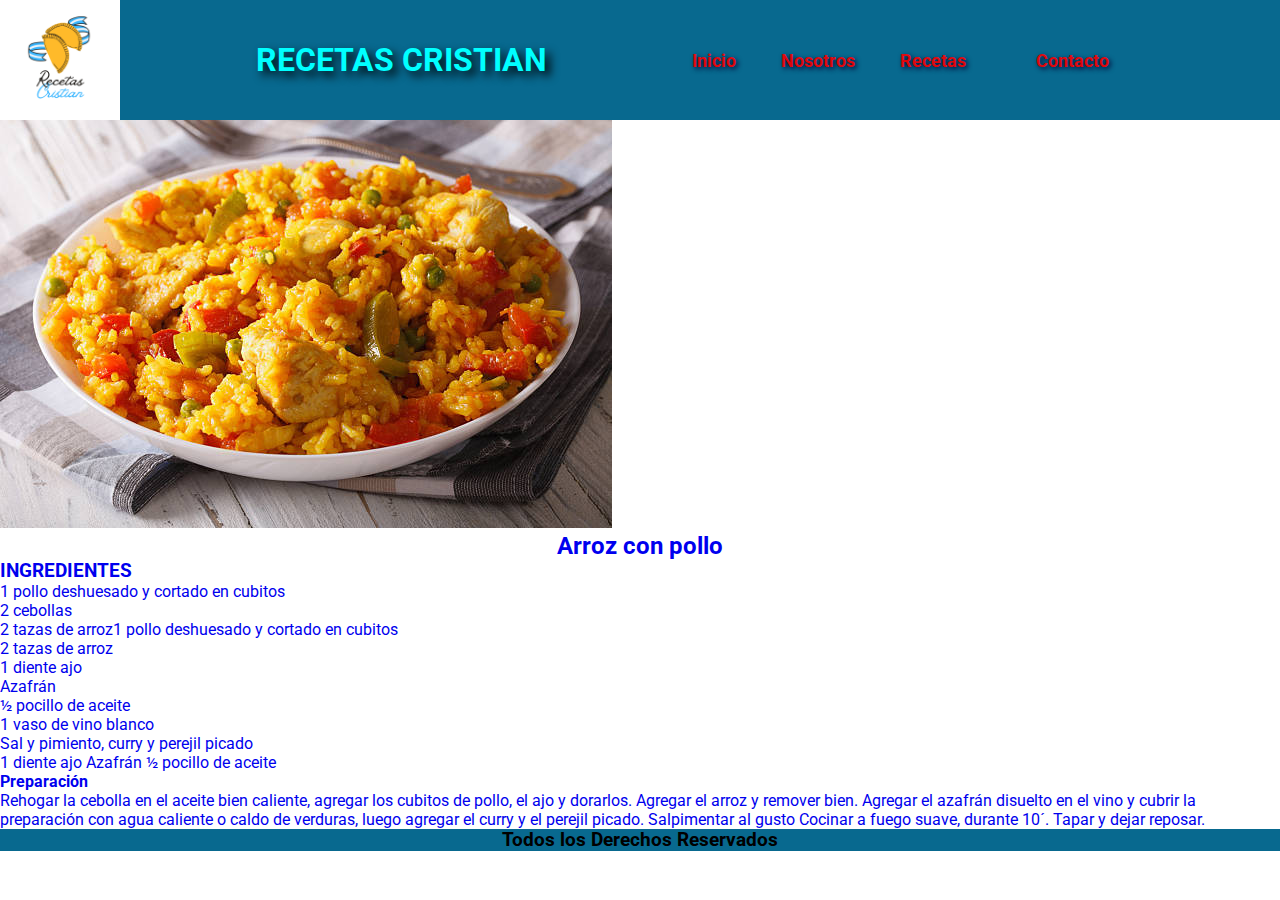
==== pages/Arroz con pollo.html @ 356c1f8c "agregando proyecto 2da entrega" ====
<!DOCTYPE html>
<html lang="en">

<head>
    <title>☆Recetas☆</title>
    <meta charset="UTF-8">
    <meta name="viewport" content="width=device-width, initial-scale=1">
    <link href="../css/estilos.css" rel="stylesheet">
    <link rel="preconnect" href="https://fonts.googleapis.com">
    <link rel="preconnect" href="https://fonts.gstatic.com" crossorigin>
    <link href="https://fonts.googleapis.com/css2?family=Roboto&display=swap" rel="stylesheet">
</head>

<body>
    <!-- ENCABEZADO -->
    <header id="encabezado">

        <img src="../img/Recetas.png" alt="logo-imagen" id="logo-imagen" height="120px" width="120px">
        <h1 class="title">RECETAS CRISTIAN</h1>
        <nav>
            <ul>
                <li><a href="../index.html" target="_blank">Inicio</a></li>
                <li><a href="Nosotros.html" target="_blank">Nosotros</a></li>
                <li><a href="Recetas.html" target="_blank">Recetas</li>
                <li><a href="Contacto.html">Contacto</li>
            </ul>
        </nav>

    </header>
    <!-- MAIN -->
    <main>
        <img src="../img/arrozConPollo.jpg" alt="arrozConPollo">
        <h2>Arroz con pollo</h2>
        <h3>INGREDIENTES</h3>

        <ul>
            <li>1 pollo deshuesado y cortado en cubitos</li>
            <li>2 cebollas</li>
            <li>2 tazas de arroz1 pollo deshuesado y cortado en cubitos</li>
            <li>2 tazas de arroz</li>
            <li>1 diente ajo</li>
            <li>Azafrán</li>
            <li>½ pocillo de aceite</li>
            <li>1 vaso de vino blanco</li>
            <li>Sal y pimiento, curry y perejil picado</li>
            <li>1 diente ajo Azafrán ½ pocillo de aceite </li>
        </ul>

        <h4>Preparación</h4>
        <p>
            Rehogar la cebolla en el aceite bien caliente, agregar los cubitos de pollo, el ajo y dorarlos. Agregar el
            arroz y remover bien. Agregar el azafrán disuelto en el vino y cubrir la preparación con agua caliente o
            caldo de verduras, luego agregar el curry y el perejil picado. Salpimentar al gusto Cocinar a fuego suave,
            durante 10´. Tapar y dejar reposar.

        </p>

    </main>

    <footer>
        <h3 class="foot">Todos los Derechos Reservados</h3>
    </footer>


</body>

</html>
---- css/estilos.css ----
* {
    margin: 0;
    padding: 0;
    text-decoration: none;
    font-family: 'Roboto'
}

/* estilos barra de navegación */

h1 {
    justify-content: left;
    text-shadow: 5px 5px 10px black;
}

header {
    background-color: #08698f;
    color: aqua;
    display: flex;
    justify-content: space-between;
    align-items: center;
    
}

nav ul {
    list-style: none;
    display: flex;
    gap: 25px;
}

nav ul li {
    padding: 10px;
    text-shadow: 2px 2px 5px rgb(3, 3, 49);
}


li a {
    color: rgba(255, 0, 0, 0.877);
    font-size: large;
    font-weight: bold;
}


/* footer */
.foot {
    text-align: center;
    color: black;
    background-color: #08698f;
}


.main {
    background-color: #08698f;
}

/* estilos del pie de página */

footer {
    background-color: #08698f;
}

/* estilos recetas.html */

h2 {
    text-align: center;
}

.titulo-nosotros{
    background-color: black;
}

div h3 a {
    text-decoration: none;
    color:chartreuse
}
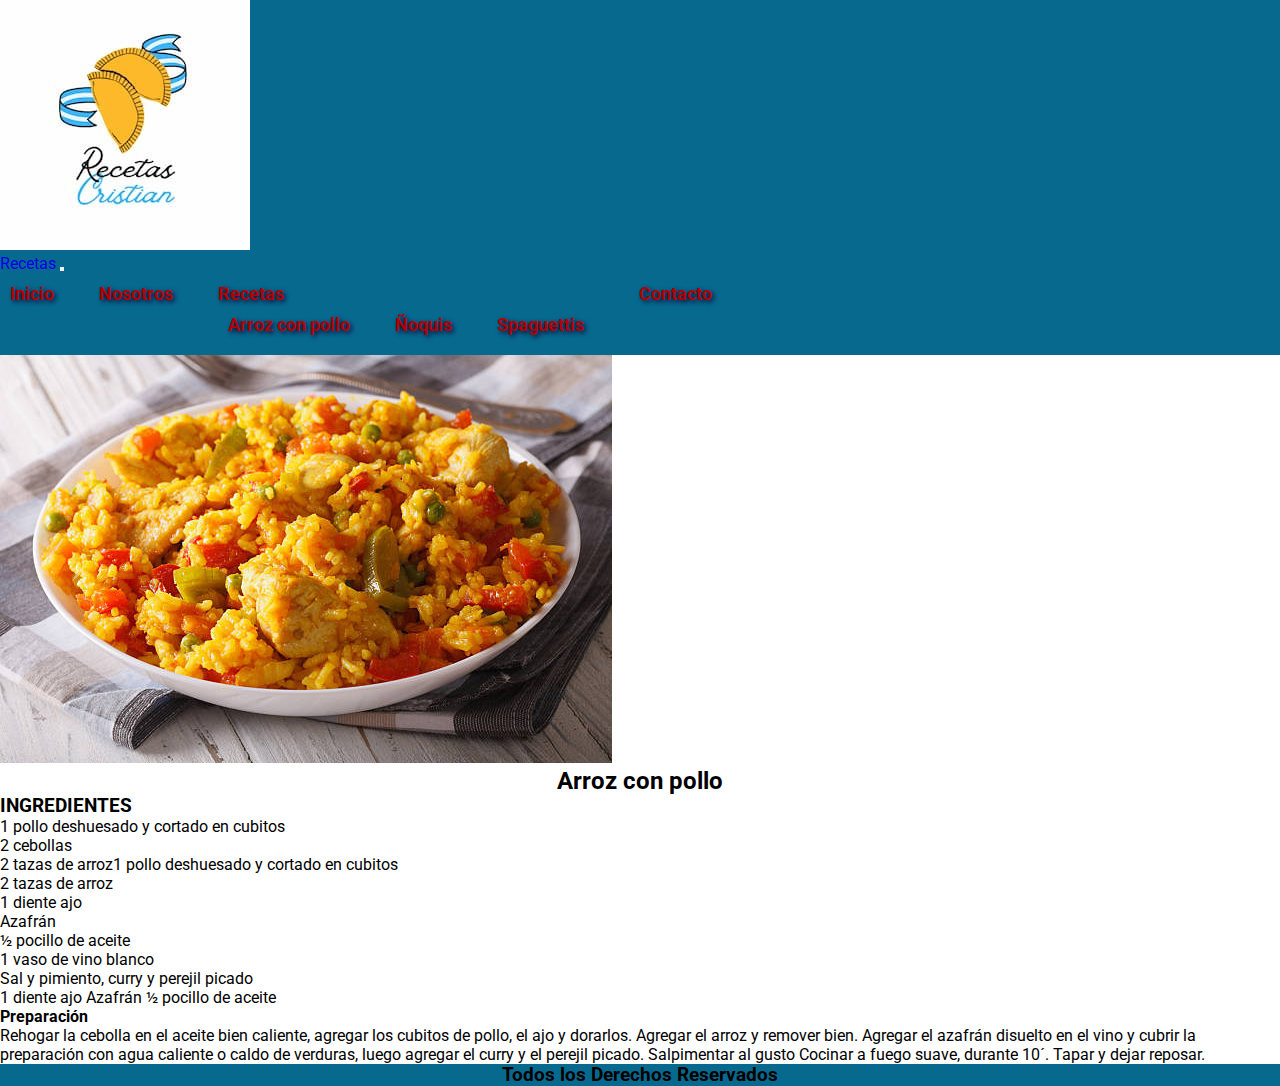
==== commit 4b8e1e32: "preentrega 3" ====
--- a/pages/Arroz con pollo.html
+++ b/pages/Arroz con pollo.html
@@ -2,20 +2,28 @@
 <html lang="en">
 
 <head>
-    <title>☆Recetas☆</title>
+    <title>☆ Arroz con pollo ☆</title>
     <meta charset="UTF-8">
     <meta name="viewport" content="width=device-width, initial-scale=1">
     <link href="../css/estilos.css" rel="stylesheet">
     <link rel="preconnect" href="https://fonts.googleapis.com">
     <link rel="preconnect" href="https://fonts.gstatic.com" crossorigin>
     <link href="https://fonts.googleapis.com/css2?family=Roboto&display=swap" rel="stylesheet">
+    <!-- CSS only -->
+    <link href="https://cdn.jsdelivr.net/npm/bootstrap@5.2.2/dist/css/bootstrap.min.css" rel="stylesheet"
+        integrity="sha384-Zenh87qX5JnK2Jl0vWa8Ck2rdkQ2Bzep5IDxbcnCeuOxjzrPF/et3URy9Bv1WTRi" crossorigin="anonymous">
+    <!-- animaciones -->
+    <link href="https://unpkg.com/aos@2.3.1/dist/aos.css" rel="stylesheet">
+    <link rel="shortcut icon" href="../img/favicon.png">
+
 </head>
 
 <body>
+
     <!-- ENCABEZADO -->
     <header id="encabezado">
 
-        <img src="../img/Recetas.png" alt="logo-imagen" id="logo-imagen" height="120px" width="120px">
+        <!-- <img src="../img/Recetas.png" alt="logo-imagen" id="logo-imagen" height="120px" width="120px">
         <h1 class="title">RECETAS CRISTIAN</h1>
         <nav>
             <ul>
@@ -24,36 +32,93 @@
                 <li><a href="Recetas.html" target="_blank">Recetas</li>
                 <li><a href="Contacto.html">Contacto</li>
             </ul>
-        </nav>
+        </nav> -->
+        <div class="container">
+            <nav class="navbar navbar-expand-lg" style="background-color: #08698f" ;>
+
+                <div data-aos="fade-right" data-aos-offset="300" data-aos-easing="ease-in-sine">
+                    <div class="container">
+                        <a class="navbar-brand" href="../index.html">
+                            <img src="../img/Recetas2.jpg" alt="logo-imagen" id="logo-imagen" class="img-fluid">
+                        </a>
+                    </div>
+                </div>
+
+                <div class="container p-3">
+                    <a class="navbar-brand" href="#">Recetas</a>
+                    <button class="navbar-toggler" type="button" data-bs-toggle="collapse"
+                        data-bs-target="#navbarNavDropdown" aria-controls="navbarNavDropdown" aria-expanded="false"
+                        aria-label="Toggle navigation">
+                        <span class="navbar-toggler-icon"></span>
+                    </button>
+                    <div class="collapse navbar-collapse" id="navbarNavDropdown">
+                        <ul class="navbar-nav">
+                            <li class="nav-item">
+                                <a class="nav-link active" aria-current="page" href="../index.html">Inicio</a>
+                            </li>
+                            <li class="nav-item">
+                                <a class="nav-link" href="../pages/Nosotros.html">Nosotros</a>
+                            </li>
+                            <li class="nav-item dropdown">
+                                <a class="nav-link dropdown-toggle" href="../pages/Recetas.html" role="button"
+                                    data-bs-toggle="dropdown" aria-expanded="false">
+                                    Recetas
+                                </a>
+                                <ul class="dropdown-menu">
+                                    <li><a class="dropdown-item" href="../pages/Arroz con pollo.html"
+                                            target="_blank">Arroz
+                                            con pollo</a>
+                                    </li>
+                                    <li><a class="dropdown-item" href="../pages/Noquis.html" target="_blank">Ñoquis</a>
+                                    </li>
+                                    <li><a class="dropdown-item" href="../pages/spaguettis a la bolognesa.html"
+                                            target="_blank">Spaguettis</a></li>
+                                </ul>
+                            </li>
+                            <li class="nav-item">
+                                <a class="nav-link" href="../pages/Contacto.html">Contacto</a>
+                            </li>
+                        </ul>
+                    </div>
+                </div>
+            </nav>
+        </div>
 
     </header>
     <!-- MAIN -->
     <main>
-        <img src="../img/arrozConPollo.jpg" alt="arrozConPollo">
-        <h2>Arroz con pollo</h2>
-        <h3>INGREDIENTES</h3>
+        <div class="container">
+            <div class="container-fluid">
+                <img src="../img/arrozConPollo.jpg" alt="arrozConPollo">
+            </div>
+            
+            <h2>Arroz con pollo</h2>
+            <h3>INGREDIENTES</h3>
+            <ul>
+                <li>1 pollo deshuesado y cortado en cubitos</li>
+                <li>2 cebollas</li>
+                <li>2 tazas de arroz1 pollo deshuesado y cortado en cubitos</li>
+                <li>2 tazas de arroz</li>
+                <li>1 diente ajo</li>
+                <li>Azafrán</li>
+                <li>½ pocillo de aceite</li>
+                <li>1 vaso de vino blanco</li>
+                <li>Sal y pimiento, curry y perejil picado</li>
+                <li>1 diente ajo Azafrán ½ pocillo de aceite </li>
+            </ul>
 
-        <ul>
-            <li>1 pollo deshuesado y cortado en cubitos</li>
-            <li>2 cebollas</li>
-            <li>2 tazas de arroz1 pollo deshuesado y cortado en cubitos</li>
-            <li>2 tazas de arroz</li>
-            <li>1 diente ajo</li>
-            <li>Azafrán</li>
-            <li>½ pocillo de aceite</li>
-            <li>1 vaso de vino blanco</li>
-            <li>Sal y pimiento, curry y perejil picado</li>
-            <li>1 diente ajo Azafrán ½ pocillo de aceite </li>
-        </ul>
+            <h4>Preparación</h4>
+            <p>
+                Rehogar la cebolla en el aceite bien caliente, agregar los cubitos de pollo, el ajo y dorarlos. Agregar
+                el
+                arroz y remover bien. Agregar el azafrán disuelto en el vino y cubrir la preparación con agua caliente o
+                caldo de verduras, luego agregar el curry y el perejil picado. Salpimentar al gusto Cocinar a fuego
+                suave,
+                durante 10´. Tapar y dejar reposar.
 
-        <h4>Preparación</h4>
-        <p>
-            Rehogar la cebolla en el aceite bien caliente, agregar los cubitos de pollo, el ajo y dorarlos. Agregar el
-            arroz y remover bien. Agregar el azafrán disuelto en el vino y cubrir la preparación con agua caliente o
-            caldo de verduras, luego agregar el curry y el perejil picado. Salpimentar al gusto Cocinar a fuego suave,
-            durante 10´. Tapar y dejar reposar.
+            </p>
+        </div>
 
-        </p>
 
     </main>
 
@@ -61,6 +126,15 @@
         <h3 class="foot">Todos los Derechos Reservados</h3>
     </footer>
 
+    <!-- JavaScript Bundle with Popper -->
+    <script src="https://cdn.jsdelivr.net/npm/bootstrap@5.2.2/dist/js/bootstrap.bundle.min.js"
+        integrity="sha384-OERcA2EqjJCMA+/3y+gxIOqMEjwtxJY7qPCqsdltbNJuaOe923+mo//f6V8Qbsw3" crossorigin="anonymous">
+    </script>
+    <!-- AOS -->
+    <script src="https://unpkg.com/aos@2.3.1/dist/aos.js"></script>
+    <script>
+        AOS.init();
+    </script>
 
 </body>
 
--- a/css/estilos.css
+++ b/css/estilos.css
@@ -34,7 +34,7 @@
 
 
 li a {
-    color: rgba(255, 0, 0, 0.877);
+    color: rgb(179, 0, 0);
     font-size: large;
     font-weight: bold;
 }
@@ -72,4 +72,3 @@
     text-decoration: none;
     color:chartreuse
 }
-
